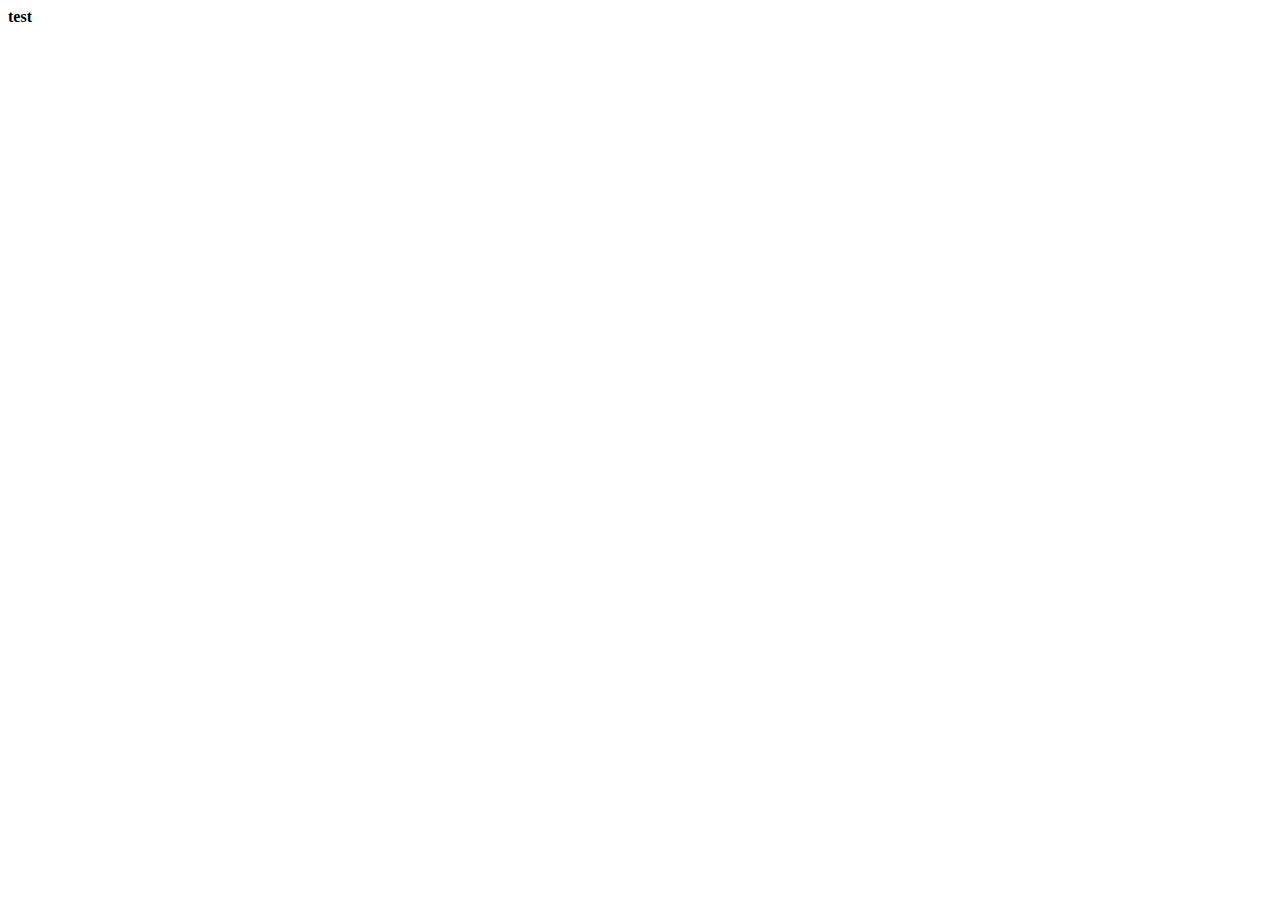
==== test/index.html @ 27ae0a2b "added test" ====
<strong>test</strong><!DOCTYPE html>
<html lang="en">
<head>
    <meta charset="UTF-8">
    <meta name="viewport" content="width=device-width, initial-scale=1.0">
    <meta http-equiv="X-UA-Compatible" content="ie=edge">
    <title>Document</title>
</head>
<body>
    
</body>
</html>
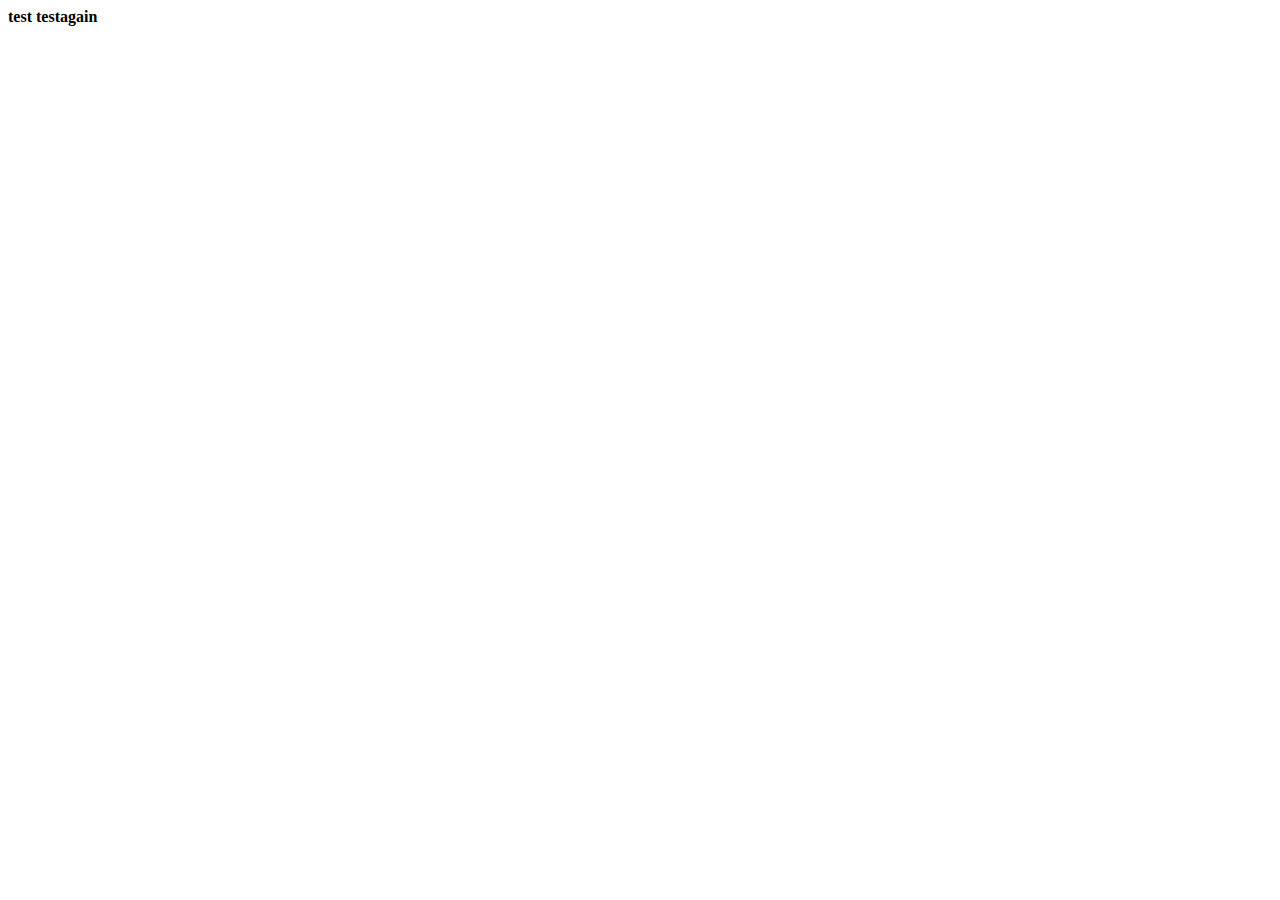
==== commit d277a3c9: "added again" ====
--- a/test/index.html
+++ b/test/index.html
@@ -7,6 +7,6 @@
     <title>Document</title>
 </head>
 <body>
-    
+    <strong>testagain</strong>
 </body>
 </html>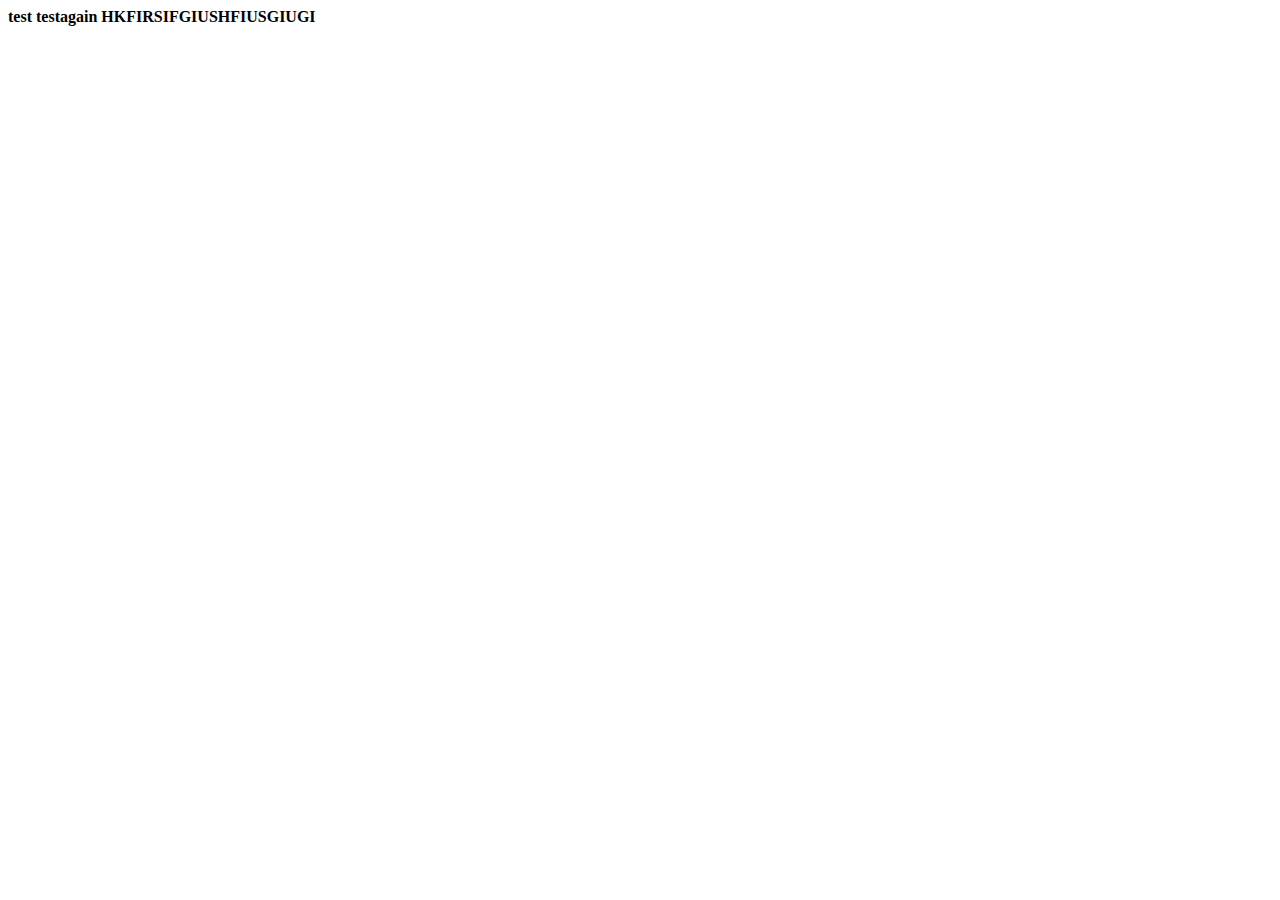
==== commit f771b75b: "pushed again" ====
--- a/test/index.html
+++ b/test/index.html
@@ -8,5 +8,6 @@
 </head>
 <body>
     <strong>testagain</strong>
+    <strong>HKFIRSIFGIUSHFIUSGIUGI</strong>
 </body>
 </html>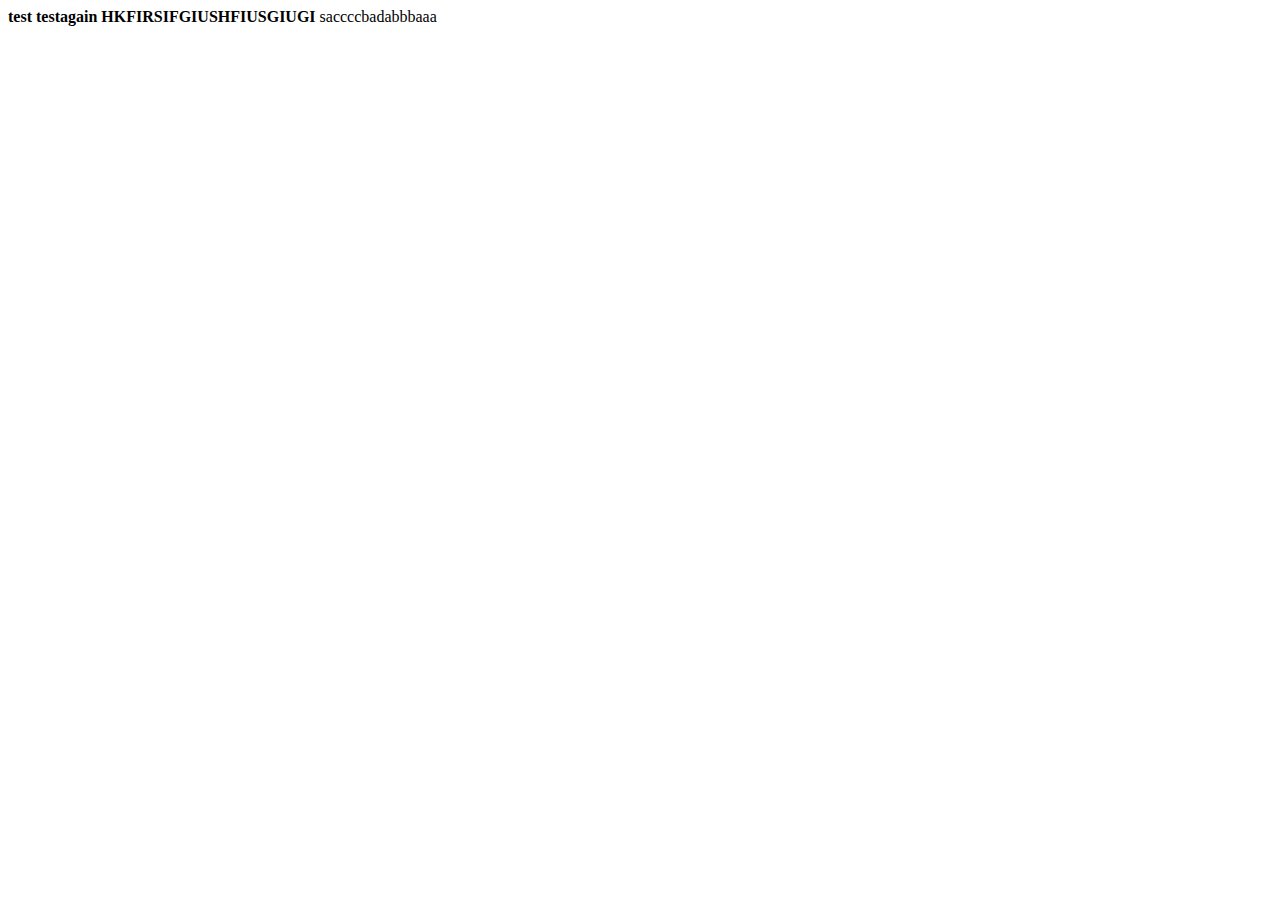
==== commit 1a3c67be: "added" ====
--- a/test/index.html
+++ b/test/index.html
@@ -9,5 +9,6 @@
 <body>
     <strong>testagain</strong>
     <strong>HKFIRSIFGIUSHFIUSGIUGI</strong>
+    saccccbadabbbaaa
 </body>
 </html>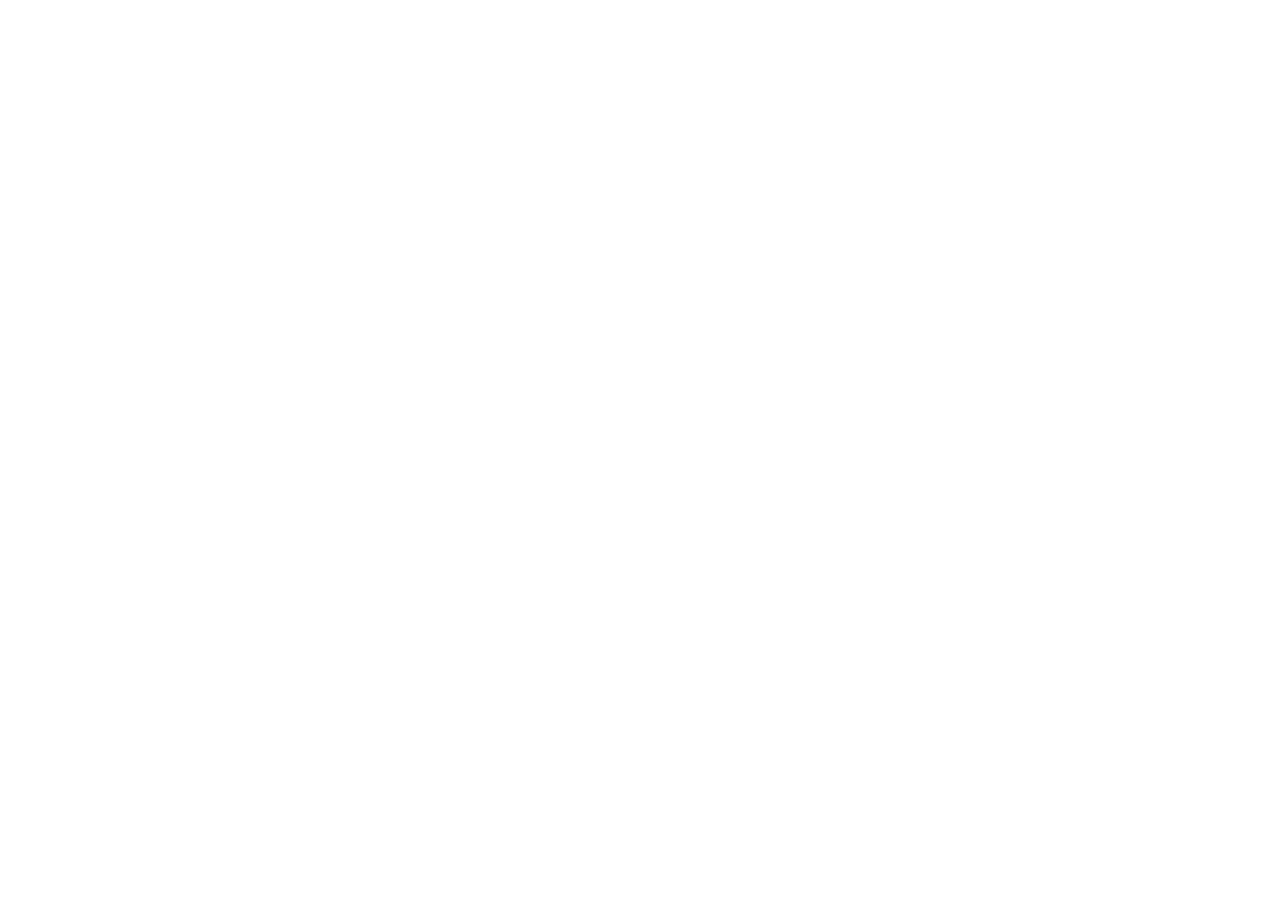
==== commit 4fc8c87f: "revised html in test dirct" ====
--- a/test/index.html
+++ b/test/index.html
@@ -1,14 +1,20 @@
-<strong>test</strong><!DOCTYPE html>
+<!doctype html>
 <html lang="en">
-<head>
-    <meta charset="UTF-8">
-    <meta name="viewport" content="width=device-width, initial-scale=1.0">
-    <meta http-equiv="X-UA-Compatible" content="ie=edge">
-    <title>Document</title>
-</head>
-<body>
-    <strong>testagain</strong>
-    <strong>HKFIRSIFGIUSHFIUSGIUGI</strong>
-    saccccbadabbbaaa
-</body>
+  <head>
+    <title>Title</title>
+    <!-- Required meta tags -->
+    <meta charset="utf-8">
+    <meta name="viewport" content="width=device-width, initial-scale=1, shrink-to-fit=no">
+
+    <!-- Bootstrap CSS -->
+    <link rel="stylesheet" href="https://stackpath.bootstrapcdn.com/bootstrap/4.3.1/css/bootstrap.min.css" integrity="sha384-ggOyR0iXCbMQv3Xipma34MD+dH/1fQ784/j6cY/iJTQUOhcWr7x9JvoRxT2MZw1T" crossorigin="anonymous">
+  </head>
+  <body>
+      
+    <!-- Optional JavaScript -->
+    <!-- jQuery first, then Popper.js, then Bootstrap JS -->
+    <script src="https://code.jquery.com/jquery-3.3.1.slim.min.js" integrity="sha384-q8i/X+965DzO0rT7abK41JStQIAqVgRVzpbzo5smXKp4YfRvH+8abtTE1Pi6jizo" crossorigin="anonymous"></script>
+    <script src="https://cdnjs.cloudflare.com/ajax/libs/popper.js/1.14.7/umd/popper.min.js" integrity="sha384-UO2eT0CpHqdSJQ6hJty5KVphtPhzWj9WO1clHTMGa3JDZwrnQq4sF86dIHNDz0W1" crossorigin="anonymous"></script>
+    <script src="https://stackpath.bootstrapcdn.com/bootstrap/4.3.1/js/bootstrap.min.js" integrity="sha384-JjSmVgyd0p3pXB1rRibZUAYoIIy6OrQ6VrjIEaFf/nJGzIxFDsf4x0xIM+B07jRM" crossorigin="anonymous"></script>
+  </body>
 </html>